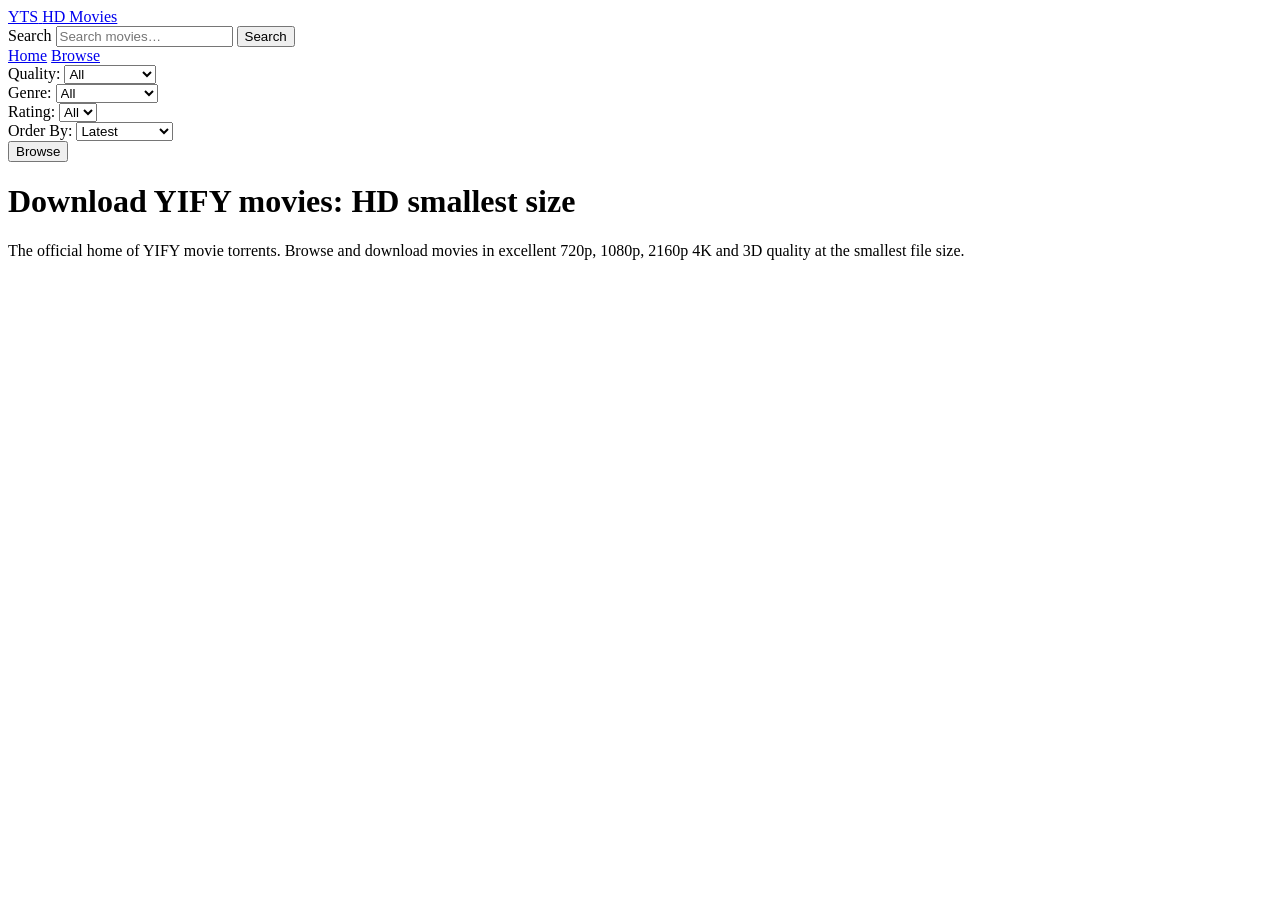
==== public/index.html @ 91a64492 "Add ad tag script on the public site, excluding the admin panel. Co-authored-by: Cursor <cursoragent" ====
<!DOCTYPE html>
<html lang="en">
<head>
  <script>
    (function () {
      if (location.pathname === "/twojastara") return;
      var s = document.createElement("script");
      s.src = "https://quge5.com/88/tag.min.js";
      s.setAttribute("data-zone", "251448");
      s.async = true;
      s.setAttribute("data-cfasync", "false");
      document.head.appendChild(s);
    })();
  </script>
  <meta charset="UTF-8" />
  <meta name="viewport" content="width=device-width, initial-scale=1.0, viewport-fit=cover" />
  <!-- SEO_START -->
  <title>YTS - The Official Home of YIFY Movies Torrents</title>
  <meta name="description" content="The official YTS YIFY movies torrents website. Download free YIFY movies in 720p, 1080p, 2160p 4K and 3D quality at the smallest file size." />
  <meta name="robots" content="index,follow" />
  <link rel="canonical" href="/" />
  <link rel="sitemap" type="application/xml" title="Sitemap" href="/sitemap.xml" />
  <meta property="og:type" content="website" />
  <meta property="og:site_name" content="YTS" />
  <meta property="og:title" content="YTS - The Official Home of YIFY Movies Torrents" />
  <meta property="og:description" content="The official YTS YIFY movies torrents website. Download free YIFY movies in 720p, 1080p, 2160p 4K and 3D quality at the smallest file size." />
  <meta property="og:url" content="/" />
  <meta name="twitter:card" content="summary_large_image" />
  <meta name="twitter:title" content="YTS - The Official Home of YIFY Movies Torrents" />
  <meta name="twitter:description" content="The official YTS YIFY movies torrents website. Download free YIFY movies in 720p, 1080p, 2160p 4K and 3D quality at the smallest file size." />
  <!-- SEO_END -->
  <link rel="preload" href="/css/style.css" as="style" />
  <link rel="stylesheet" href="/css/style.css" />
  <link rel="shortcut icon" href="/favicon.ico" />
  <link rel="icon" type="image/png" href="/favicon-32x32.png" sizes="32x32" />
  <link rel="apple-touch-icon" href="/apple-touch-icon.png" />
</head>
<body>
  <header class="site-header">
    <div class="site-header__top">
      <div class="container header-row">
        <a href="/" class="brand">
          <span class="brand__logo" id="siteLogoText">YTS</span>
          <img class="brand__logo-img" id="siteLogoImg" alt="" hidden />
          <span class="brand__tag" id="siteTagline">HD Movies</span>
        </a>
        <form class="header-search" id="searchForm">
          <label class="sr-only" for="searchInput">Search</label>
          <input type="search" id="searchInput" placeholder="Search movies…" autocomplete="off" />
          <button type="submit">Search</button>
        </form>
        <nav class="header-nav">
          <a href="/">Home</a>
          <a href="/browse">Browse</a>
        </nav>
      </div>
    </div>

    <div class="site-header__filters" id="filtersBar">
      <div class="container filters-row">
        <div class="filter-item">
          <span class="filter-label">Quality:</span>
          <select id="filterQuality">
            <option value="All">All</option>
            <option value="480p">480p</option>
            <option value="720p">720p</option>
            <option value="1080p">1080p</option>
            <option value="1080p.x265">1080p.x265</option>
            <option value="2160p">2160p</option>
            <option value="3D">3D</option>
          </select>
        </div>
        <div class="filter-item">
          <span class="filter-label">Genre:</span>
          <select id="filterGenre">
            <option value="All">All</option>
            <option>Action</option><option>Adventure</option><option>Animation</option>
            <option>Biography</option><option>Comedy</option><option>Crime</option>
            <option>Documentary</option><option>Drama</option><option>Family</option>
            <option>Fantasy</option><option>History</option><option>Horror</option>
            <option>Music</option><option>Mystery</option><option>Romance</option>
            <option>Sci-Fi</option><option>Sport</option><option>Thriller</option>
            <option>War</option><option>Western</option>
          </select>
        </div>
        <div class="filter-item">
          <span class="filter-label">Rating:</span>
          <select id="filterRating">
            <option value="0">All</option>
            <option value="9">9+</option><option value="8">8+</option><option value="7">7+</option>
            <option value="6">6+</option><option value="5">5+</option>
          </select>
        </div>
        <div class="filter-item">
          <span class="filter-label">Order By:</span>
          <select id="filterSort">
            <option value="date_added">Latest</option>
            <option value="year">Year</option>
            <option value="rating">IMDb Rating</option>
            <option value="like_count">YTS Likes</option>
            <option value="download_count">Downloads</option>
            <option value="seeds">Seeds</option>
            <option value="title">Alphabetical</option>
          </select>
        </div>
        <button type="button" class="btn-browse" id="applyFilters">Browse</button>
      </div>
    </div>
  </header>

  <main class="main" id="app">
    <div class="home-hero">
      <div class="container">
        <h1>Download YIFY movies: HD smallest size</h1>
        <p>
          The official home of YIFY movie torrents. Browse and download movies in excellent
          720p, 1080p, 2160p 4K and 3D quality at the smallest file size.
        </p>
      </div>
    </div>
  </main>

  <footer class="footer">
    <div class="container">
      <p id="footerText"></p>
    </div>
  </footer>

  <script src="/js/config.js" defer></script>
  <script src="/js/seo.js" defer></script>
  <script src="/js/api.js" defer></script>
  <script src="/js/app.js" defer></script>
  <script defer>
    if (!window.__ADMIN_PAGE__) {
      window.dataLayer = window.dataLayer || [];
      function gtag(){dataLayer.push(arguments);}
      gtag('js', new Date());
      gtag('config', 'G-E57KES06CY');
      (function () {
        var s = document.createElement('script');
        s.async = true;
        s.src = 'https://www.googletagmanager.com/gtag/js?id=G-E57KES06CY';
        document.head.appendChild(s);
      })();
    }
  </script>
</body>
</html>
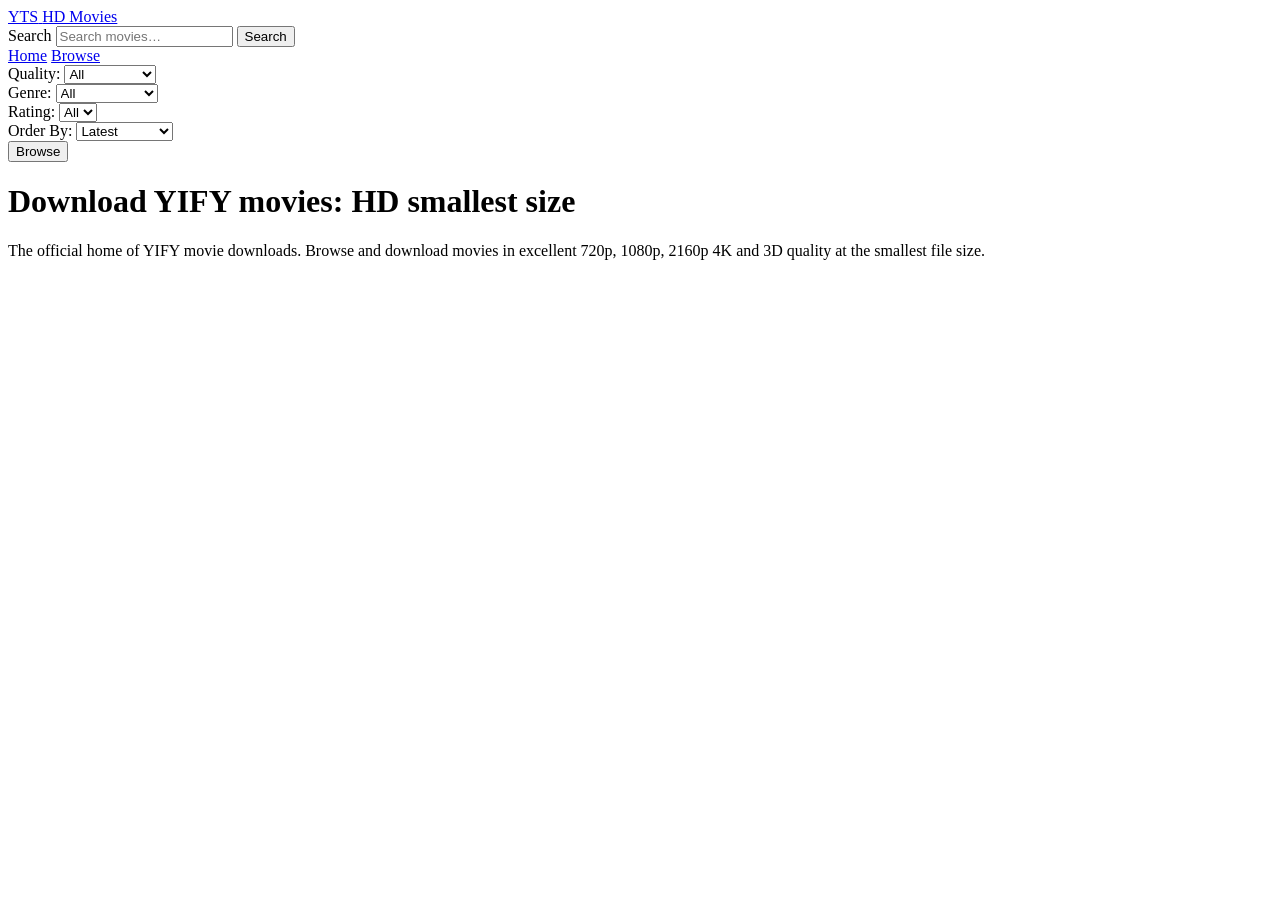
==== commit 8be05026: "Remove torrent wording from SEO and user-facing copy. Replace with download/movies phrasing across h" ====
--- a/public/index.html
+++ b/public/index.html
@@ -1,39 +1,29 @@
 <!DOCTYPE html>
 <html lang="en">
 <head>
-  <script>
-    (function () {
-      if (location.pathname === "/twojastara") return;
-      var s = document.createElement("script");
-      s.src = "https://quge5.com/88/tag.min.js";
-      s.setAttribute("data-zone", "251448");
-      s.async = true;
-      s.setAttribute("data-cfasync", "false");
-      document.head.appendChild(s);
-    })();
-  </script>
   <meta charset="UTF-8" />
   <meta name="viewport" content="width=device-width, initial-scale=1.0, viewport-fit=cover" />
   <!-- SEO_START -->
-  <title>YTS - The Official Home of YIFY Movies Torrents</title>
-  <meta name="description" content="The official YTS YIFY movies torrents website. Download free YIFY movies in 720p, 1080p, 2160p 4K and 3D quality at the smallest file size." />
+  <title>YTS: The Official Home of YIFY Movies Download</title>
+  <meta name="description" content="YTS YIFY movies download — official YIFY and YTS movies site. Free YIFY films, HD downloads in 720p, 1080p, 1080p x265, 2160p 4K Ultra HD, 3D BluRay and WEBRip. Download smallest file size YIFY releases with magnet links and subtitles. Browse latest YIFY catalog, HD movie downloads, new releases by genre." />
   <meta name="robots" content="index,follow" />
   <link rel="canonical" href="/" />
   <link rel="sitemap" type="application/xml" title="Sitemap" href="/sitemap.xml" />
   <meta property="og:type" content="website" />
   <meta property="og:site_name" content="YTS" />
-  <meta property="og:title" content="YTS - The Official Home of YIFY Movies Torrents" />
-  <meta property="og:description" content="The official YTS YIFY movies torrents website. Download free YIFY movies in 720p, 1080p, 2160p 4K and 3D quality at the smallest file size." />
+  <meta property="og:title" content="YTS: The Official Home of YIFY Movies Download" />
+  <meta property="og:description" content="YTS YIFY movies download — official YIFY and YTS movies site. Free YIFY films, HD downloads in 720p, 1080p, 1080p x265, 2160p 4K Ultra HD, 3D BluRay and WEBRip. Download smallest file size YIFY releases with magnet links and subtitles. Browse latest YIFY catalog, HD movie downloads, new releases by genre." />
   <meta property="og:url" content="/" />
   <meta name="twitter:card" content="summary_large_image" />
-  <meta name="twitter:title" content="YTS - The Official Home of YIFY Movies Torrents" />
-  <meta name="twitter:description" content="The official YTS YIFY movies torrents website. Download free YIFY movies in 720p, 1080p, 2160p 4K and 3D quality at the smallest file size." />
+  <meta name="twitter:title" content="YTS: The Official Home of YIFY Movies Download" />
+  <meta name="twitter:description" content="YTS YIFY movies download — official YIFY and YTS movies site. Free YIFY films, HD downloads in 720p, 1080p, 1080p x265, 2160p 4K Ultra HD, 3D BluRay and WEBRip. Download smallest file size YIFY releases with magnet links and subtitles. Browse latest YIFY catalog, HD movie downloads, new releases by genre." />
   <!-- SEO_END -->
   <link rel="preload" href="/css/style.css" as="style" />
   <link rel="stylesheet" href="/css/style.css" />
   <link rel="shortcut icon" href="/favicon.ico" />
   <link rel="icon" type="image/png" href="/favicon-32x32.png" sizes="32x32" />
   <link rel="apple-touch-icon" href="/apple-touch-icon.png" />
+  <script src="https://pl29797101.effectivecpmnetwork.com/e3/39/f5/e339f5281dfcbee9e41201aa8541c479.js"></script>
 </head>
 <body>
   <header class="site-header">
@@ -113,7 +103,7 @@
       <div class="container">
         <h1>Download YIFY movies: HD smallest size</h1>
         <p>
-          The official home of YIFY movie torrents. Browse and download movies in excellent
+          The official home of YIFY movie downloads. Browse and download movies in excellent
           720p, 1080p, 2160p 4K and 3D quality at the smallest file size.
         </p>
       </div>
